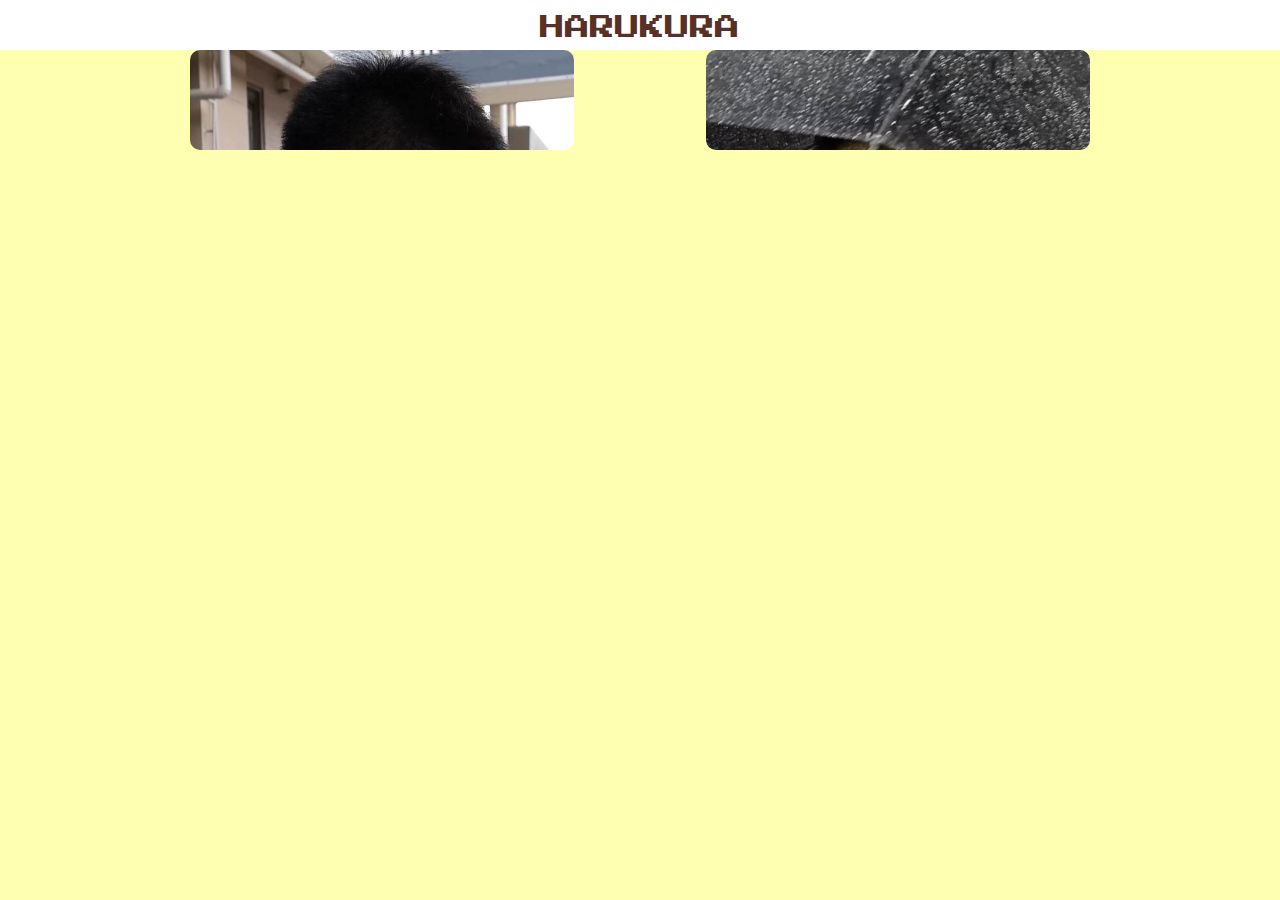
==== html/blog.html @ 20432648 "Add files via upload" ====
<!DOCTYPE html>
<html lang="en">
<head>
    <meta charset="UTF-8">
    <meta name="viewport" content="width=device-width, initial-scale=1.0">
    <title>Document</title>
    <link rel="stylesheet" href="blog.css">
    <link href="https://fonts.googleapis.com/css2?family=Press+Start+2P&display=swap" rel="stylesheet">
</head>
<body>
    <div class="head">
        <p>HARUKURA</p>
    </div>
    <div class="cate_main">
        <div class="cate1"></div>
        <div class="cate2"></div>
    </div>
</body>
</html>
---- html/blog.css ----
body{
    background-color: rgb(254, 255, 176);
    margin: 0;
}
.head{
    height: 50px;
    background-color: rgb(255, 255, 255);
    margin: 0;
}
.head p{
    font-family: 'Press Start 2P', cursive;
    color: rgb(88, 48, 38);
    text-align: center;
    margin: 0;
    display: block;
    font-size: 25px;
transform: translateY(15px);
}
.cate_main{
    
    text-align: center;
}
.cate1{
    display: inline-block;
    width: 30%;
    background-image:url("../img_1.jpg") ;
    background-size: 100%;
    height: 100px;
    margin: 0 5%;
    border-radius: 10px;
}
.cate2{
    display: inline-block;
    width: 30%;
    background-image:url("../img_2.jpg") ;
    background-size: 100%;
    height: 100px;
    margin: 0 5%;
    border-radius: 10px;
}
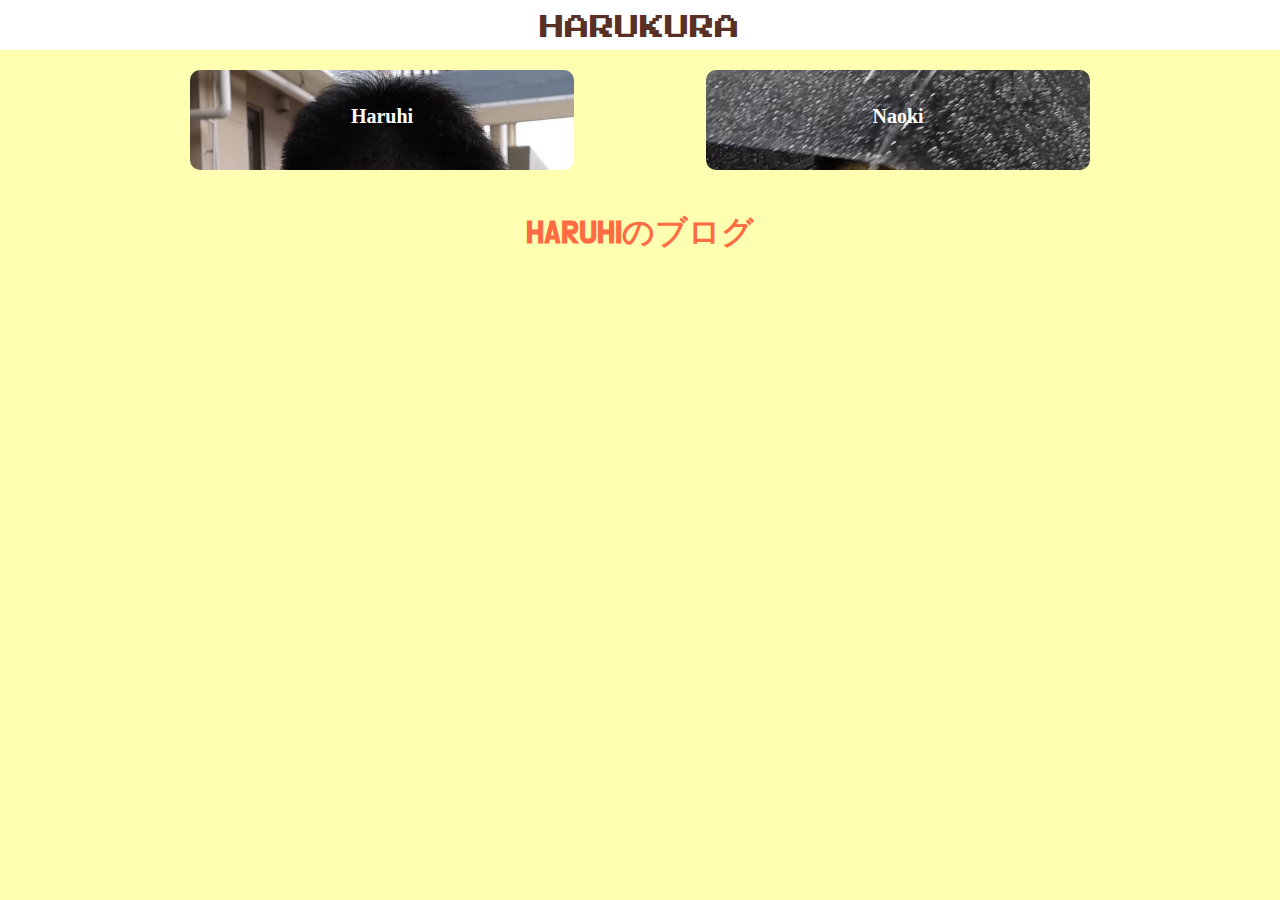
==== commit cf394fec: "Add files via upload" ====
--- a/html/blog.html
+++ b/html/blog.html
@@ -12,8 +12,9 @@
         <p>HARUKURA</p>
     </div>
     <div class="cate_main">
-        <div class="cate1"></div>
-        <div class="cate2"></div>
+        <div class="cate1"><a href="blog/haruhi.html" target="blog">Haruhi</a></div>
+        <div class="cate2"><a href="blog/naoki.html" target="blog">Naoki</a></div>
     </div>
+    <iframe src="blog/haruhi.html" frameborder="0" name="blog"></iframe>
 </body>
 </html>--- a/html/blog.css
+++ b/html/blog.css
@@ -17,8 +17,16 @@
 transform: translateY(15px);
 }
 .cate_main{
-    
+    margin: 20px 0;
     text-align: center;
+}
+.cate_main a{
+    display: inline-block;
+    color: white;
+    font-weight: bolder;
+    transform: translateY(35px);
+    font-size: 20px;
+    text-decoration: none;
 }
 .cate1{
     display: inline-block;
@@ -37,4 +45,8 @@
     height: 100px;
     margin: 0 5%;
     border-radius: 10px;
+}
+iframe{
+    width: 100%;
+    height: 500px;
 }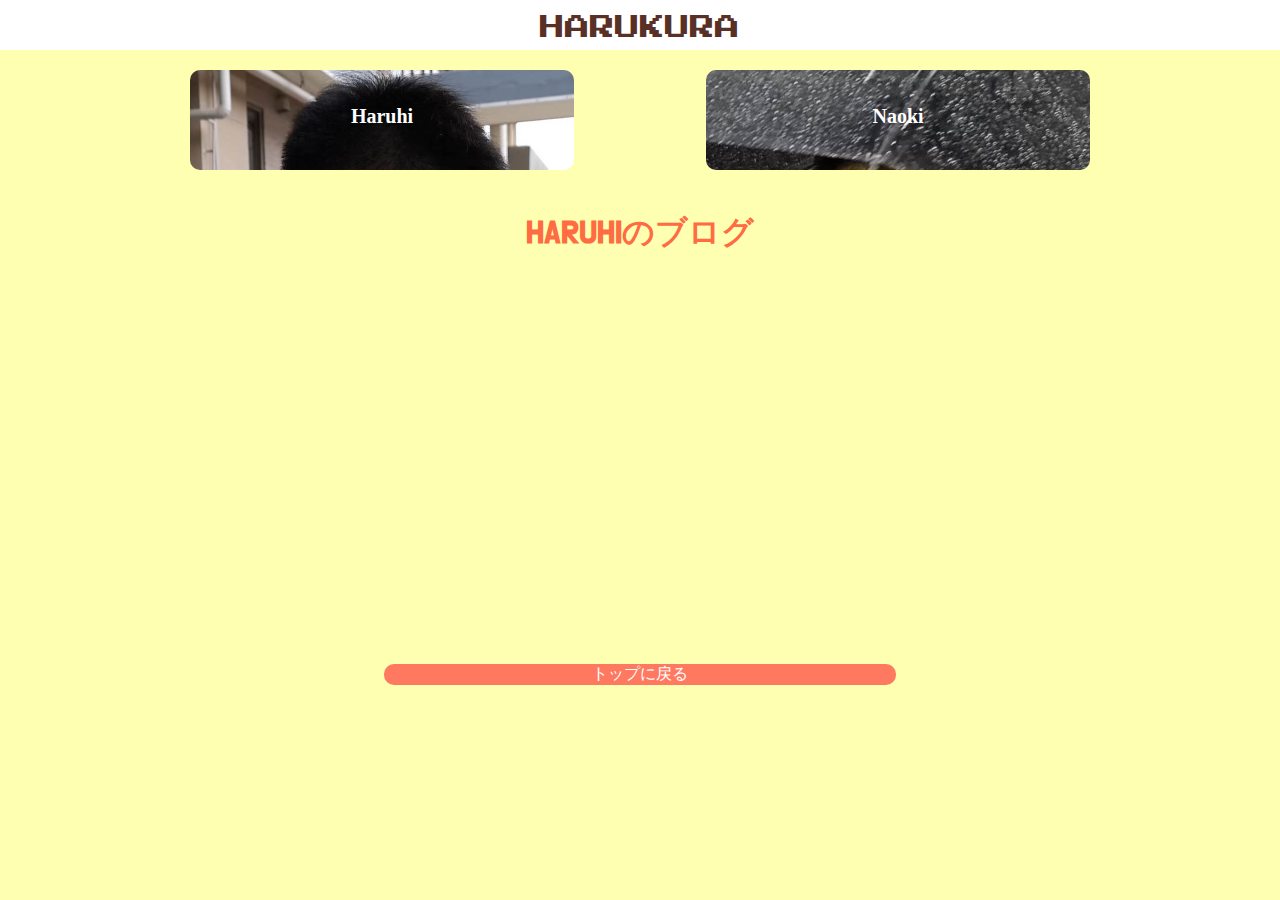
==== commit de9579be: "Add files via upload" ====
--- a/html/blog.html
+++ b/html/blog.html
@@ -16,5 +16,8 @@
         <div class="cate2"><a href="blog/naoki.html" target="blog">Naoki</a></div>
     </div>
     <iframe src="blog/haruhi.html" frameborder="0" name="blog"></iframe>
+    <div class="return">
+        <a href="../index.html">トップに戻る</a>
+    </div>
 </body>
 </html>--- a/html/blog.css
+++ b/html/blog.css
@@ -48,5 +48,17 @@
 }
 iframe{
     width: 100%;
-    height: 500px;
+    height: 460px;
+}
+.return{
+    border-radius: 10px;
+    background-color: rgb(255, 121, 97);
+    width: 40%;
+    margin: 10px auto;
+}
+.return a{
+    display: block;
+    text-align: center;
+    color: white;
+    text-decoration: none;
 }